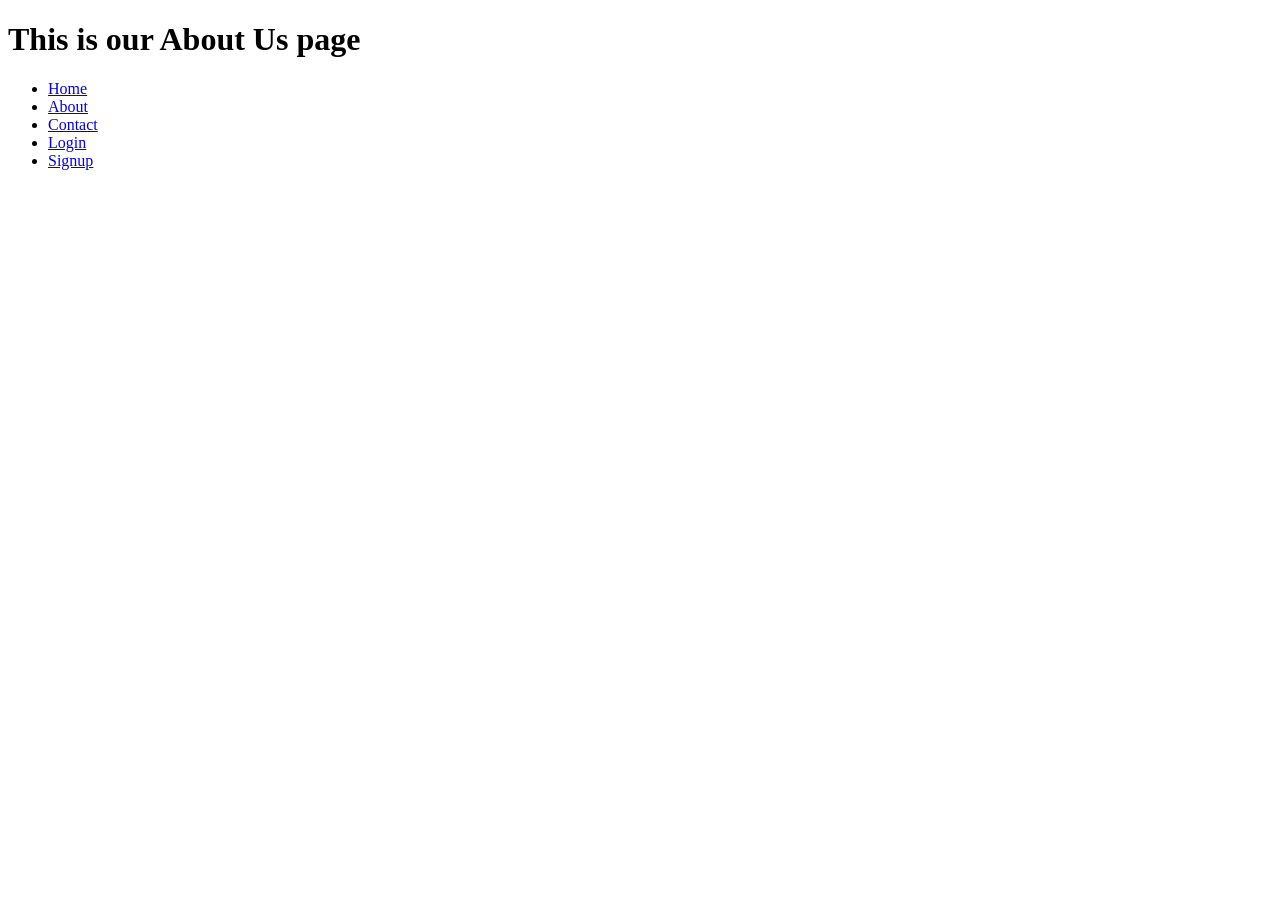
==== pages/about.html @ f5951729 "Added a paragraph and image" ====
<!DOCTYPE html>
<html lang="en">
<head>
    <meta charset="UTF-8">
    <meta name="viewport" content="width=device-width, initial-scale=1.0">
    <title>About us</title>
</head>
<body>
  <h1>This is our About Us page</h1>  
  <ul>
     <li><a href="../index.html" target="" rel="noopener noreferrer">Home</a></li> 
     <li><a href="about.html" target="" rel="noopener noreferrer">About</a></li> 
     <li><a href="contact.html" target="" rel="noopener noreferrer">Contact</a></li> 
     <li><a href="login.html" target="" rel="noopener noreferrer">Login</a></li> 
     <li><a href="signup.html" target="" rel="noopener noreferrer">Signup</a></li> 
     </ul
<img src="../images/schoolhealth.jpeg" alt=""

</body>
</html>
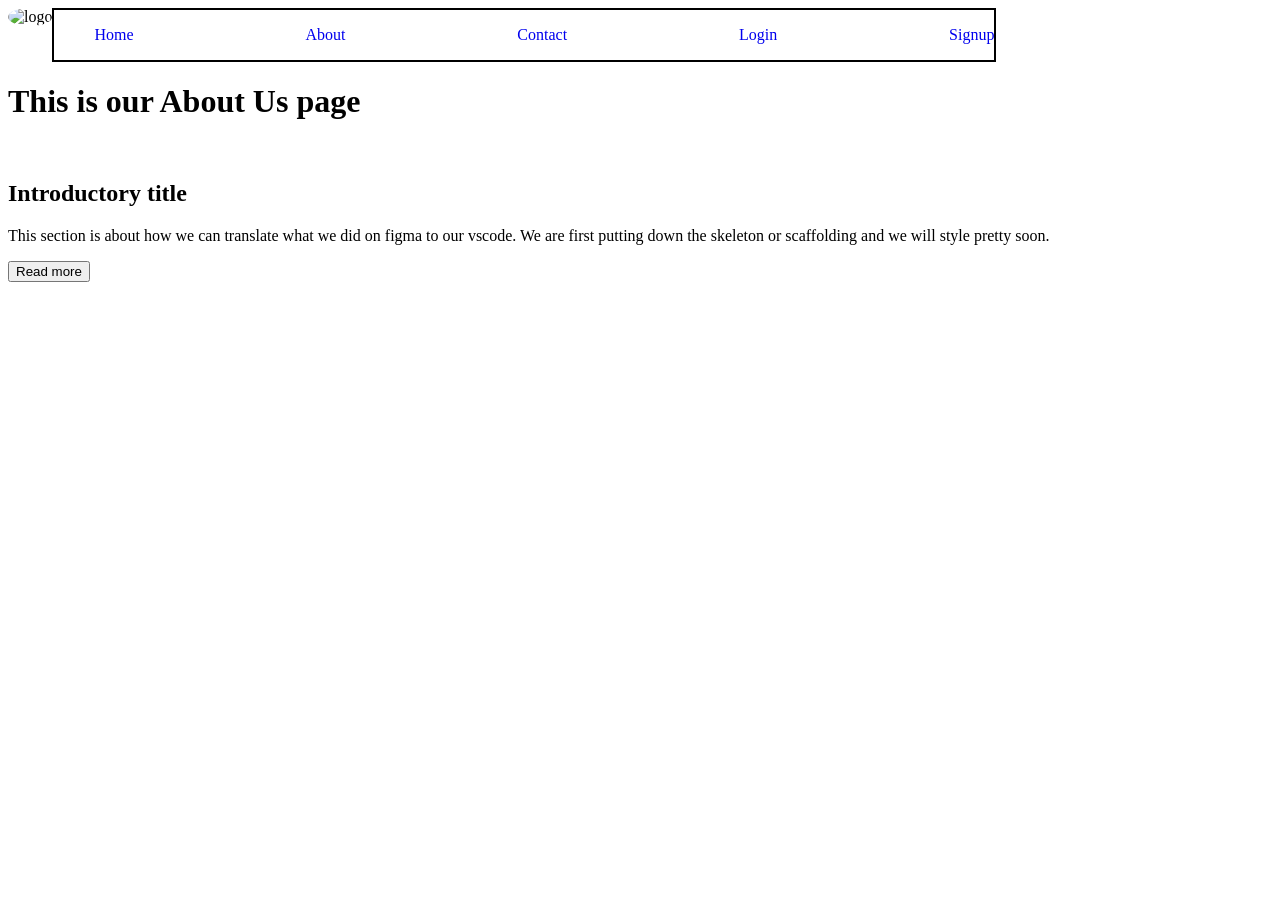
==== commit ede0e85a: "updated changes in my about us page" ====
--- a/pages/about.html
+++ b/pages/about.html
@@ -4,17 +4,67 @@
     <meta charset="UTF-8">
     <meta name="viewport" content="width=device-width, initial-scale=1.0">
     <title>About us</title>
+    <style>
+      .logo{
+        width: 100px;
+        height: 100px;
+        border-radius: 50%;
+      }
+
+      nav{
+        border: 2px solid black;
+      }
+
+      .header{
+        display: flex;
+        width: 100%;
+      }
+
+      .nav{
+        width: 900px;
+        display: flex;
+        justify-content: space-between;
+      }
+
+      .nav li{
+        list-style: none;
+      }
+
+      .nav li a{
+        text-decoration: none;
+      }
+    </style>
 </head>
 <body>
-  <h1>This is our About Us page</h1>  
-  <ul>
+  <header> <!--This is our header section containing our logo, navigation and slider-->
+    <div class="header">
+      <div>
+      <img class="logo" src="../images/LOGO.jpeg" alt="logo"> <!--This is my logo-->
+    </div>
+    <nav> <!--This is my navigation-->
+    <ul class="nav">
      <li><a href="../index.html" target="" rel="noopener noreferrer">Home</a></li> 
      <li><a href="about.html" target="" rel="noopener noreferrer">About</a></li> 
      <li><a href="contact.html" target="" rel="noopener noreferrer">Contact</a></li> 
      <li><a href="login.html" target="" rel="noopener noreferrer">Login</a></li> 
      <li><a href="signup.html" target="" rel="noopener noreferrer">Signup</a></li> 
-     </ul
-<img src="../images/schoolhealth.jpeg" alt=""
+    </ul>
+ </nav>
+</div>
+
+ <h1>This is our About Us page</h1>
+</header>
+<section>
+  <img src="../images/OUR TEAM.jpeg" alt="">
+  <div>
+    <h2>Introductory title</h2>
+    <p> This section is about how we can translate what we did on figma to our vscode. 
+      We are first putting down the skeleton or scaffolding and we will style pretty soon.
+    </p>
+    <button>Read more</button>
+  </div>
+</section>
+<img src="../images/schoolhealth.jpeg" alt="">
 
 </body>
 </html>
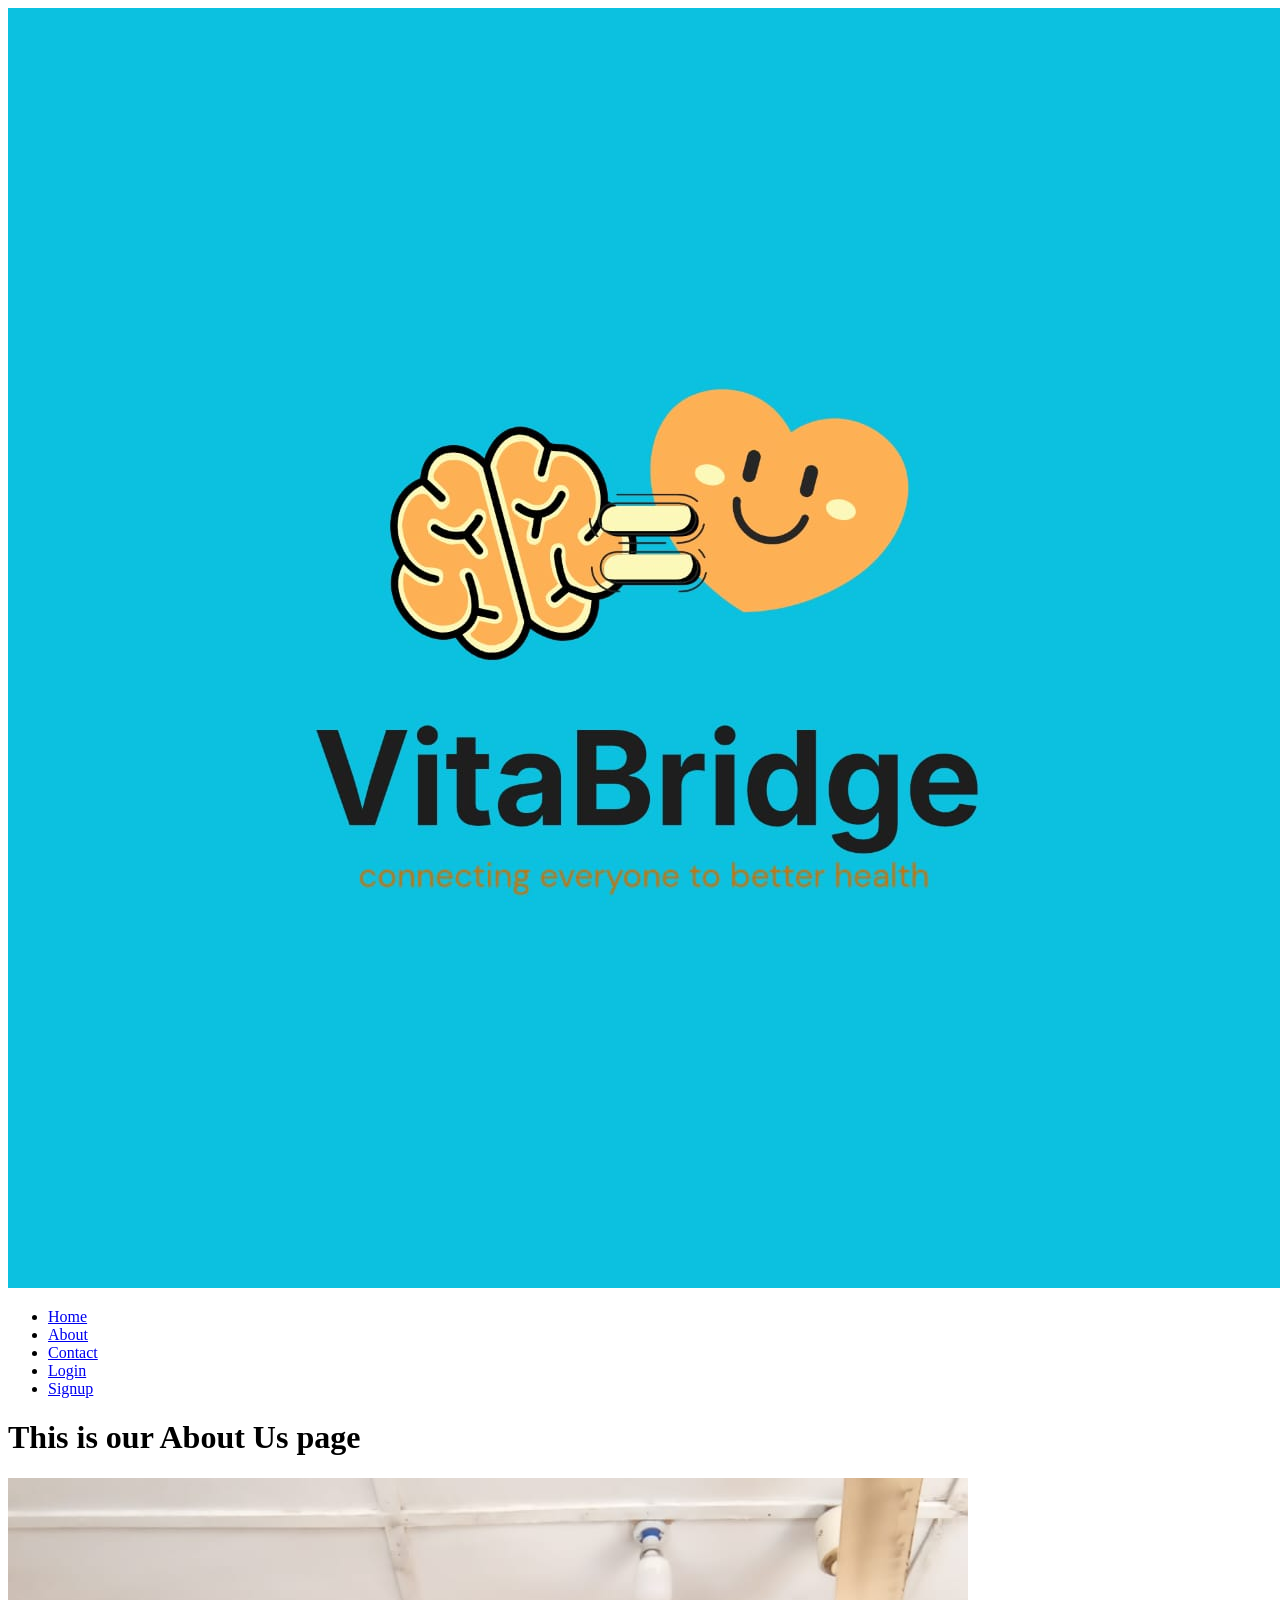
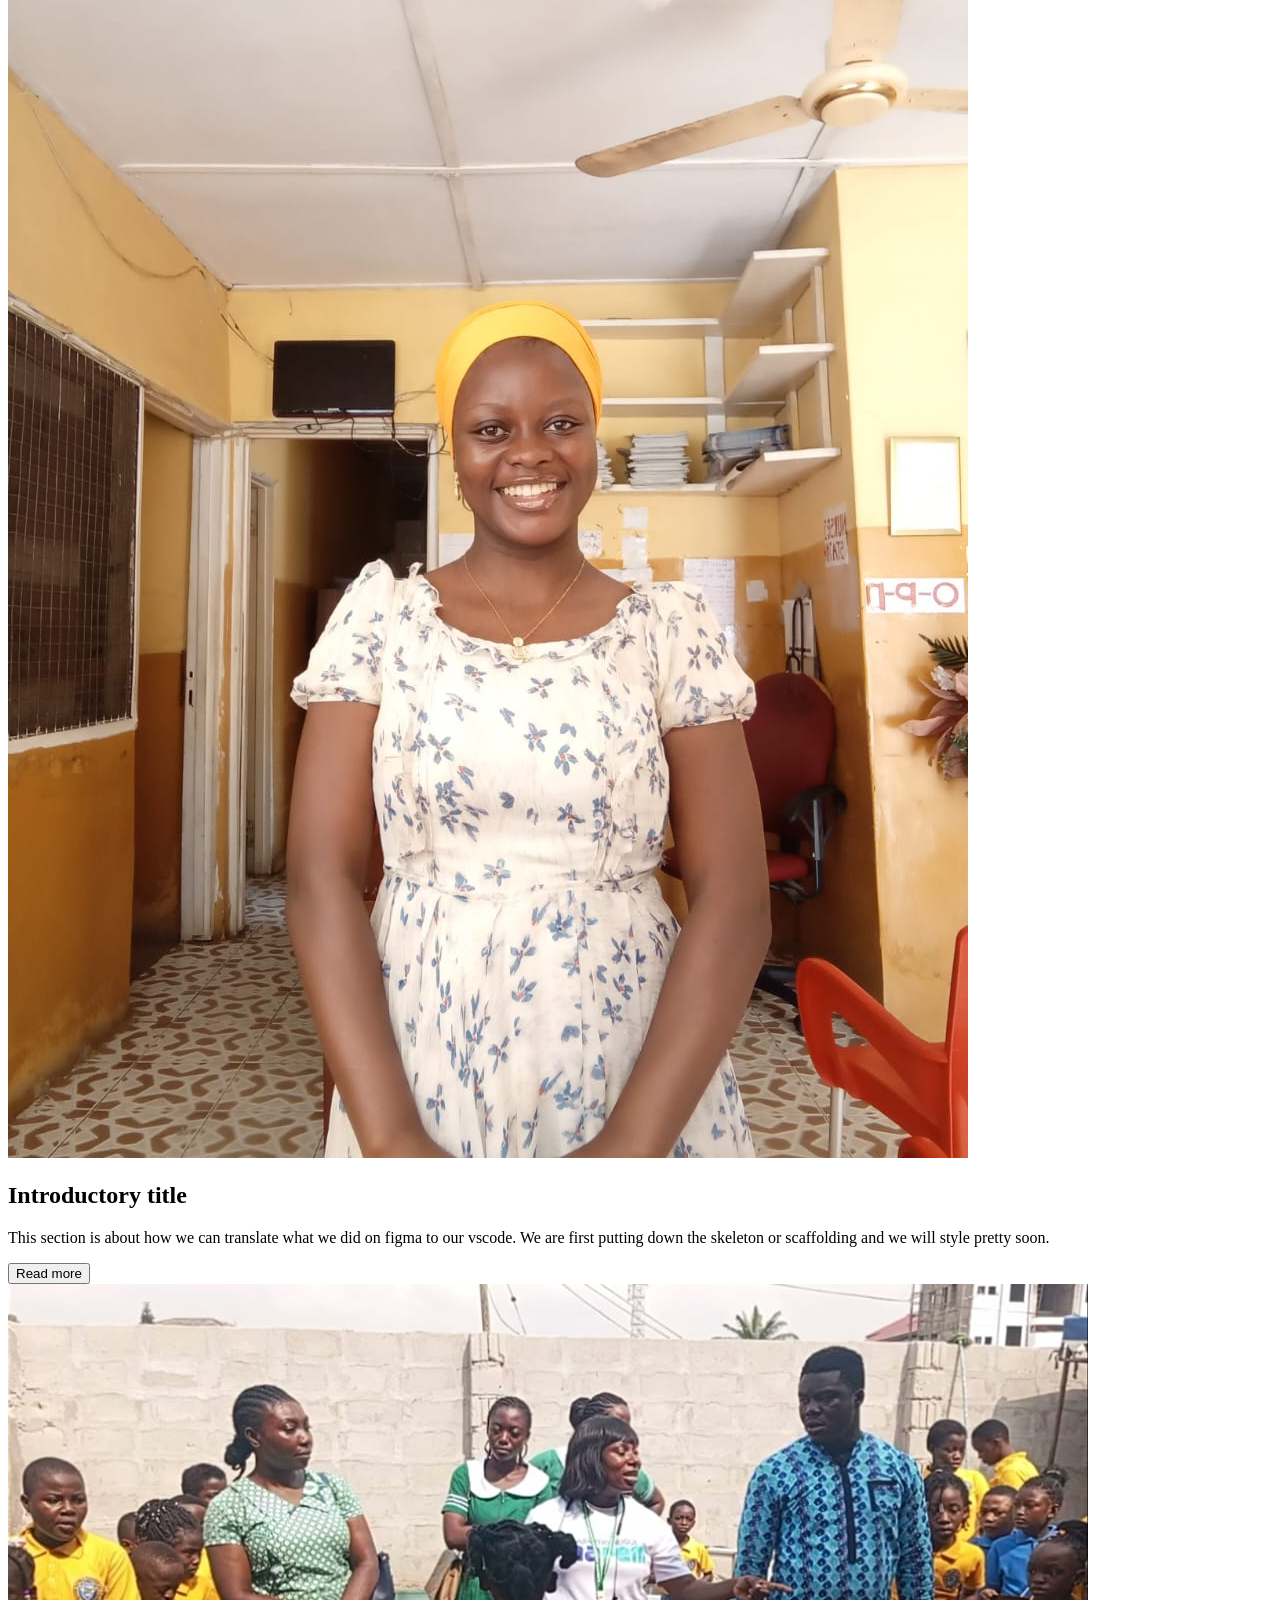
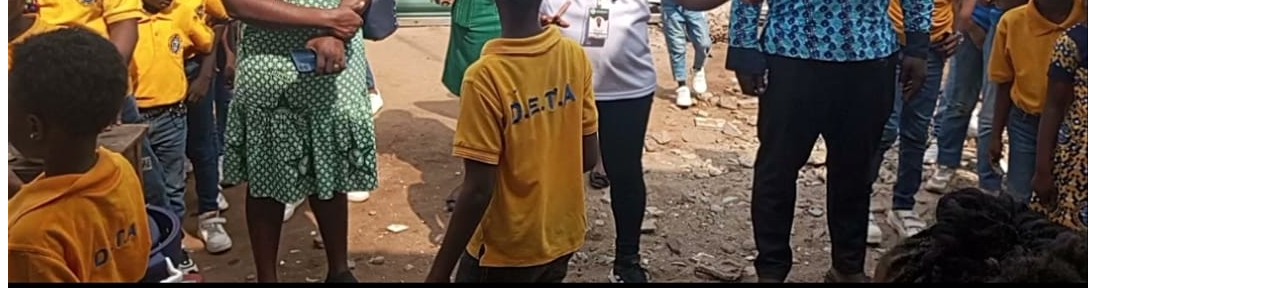
==== commit c96d099e: "updated my about pages" ====
--- a/pages/about.html
+++ b/pages/about.html
@@ -4,7 +4,8 @@
     <meta charset="UTF-8">
     <meta name="viewport" content="width=device-width, initial-scale=1.0">
     <title>About us</title>
-    <style>
+    <link rel="stylesheet" href="../src/style.css">
+    <!-- <style>
       .logo{
         width: 100px;
         height: 100px;
@@ -19,7 +20,7 @@
         display: flex;
         width: 100%;
       }
-
+    
       .nav{
         width: 900px;
         display: flex;
@@ -33,7 +34,7 @@
       .nav li a{
         text-decoration: none;
       }
-    </style>
+    </style> -->
 </head>
 <body>
   <header> <!--This is our header section containing our logo, navigation and slider-->
@@ -41,7 +42,7 @@
       <div>
       <img class="logo" src="../images/LOGO.jpeg" alt="logo"> <!--This is my logo-->
     </div>
-    <nav> <!--This is my navigation-->
+  <nav> <!--This is my navigation-->
     <ul class="nav">
      <li><a href="../index.html" target="" rel="noopener noreferrer">Home</a></li> 
      <li><a href="about.html" target="" rel="noopener noreferrer">About</a></li> 
